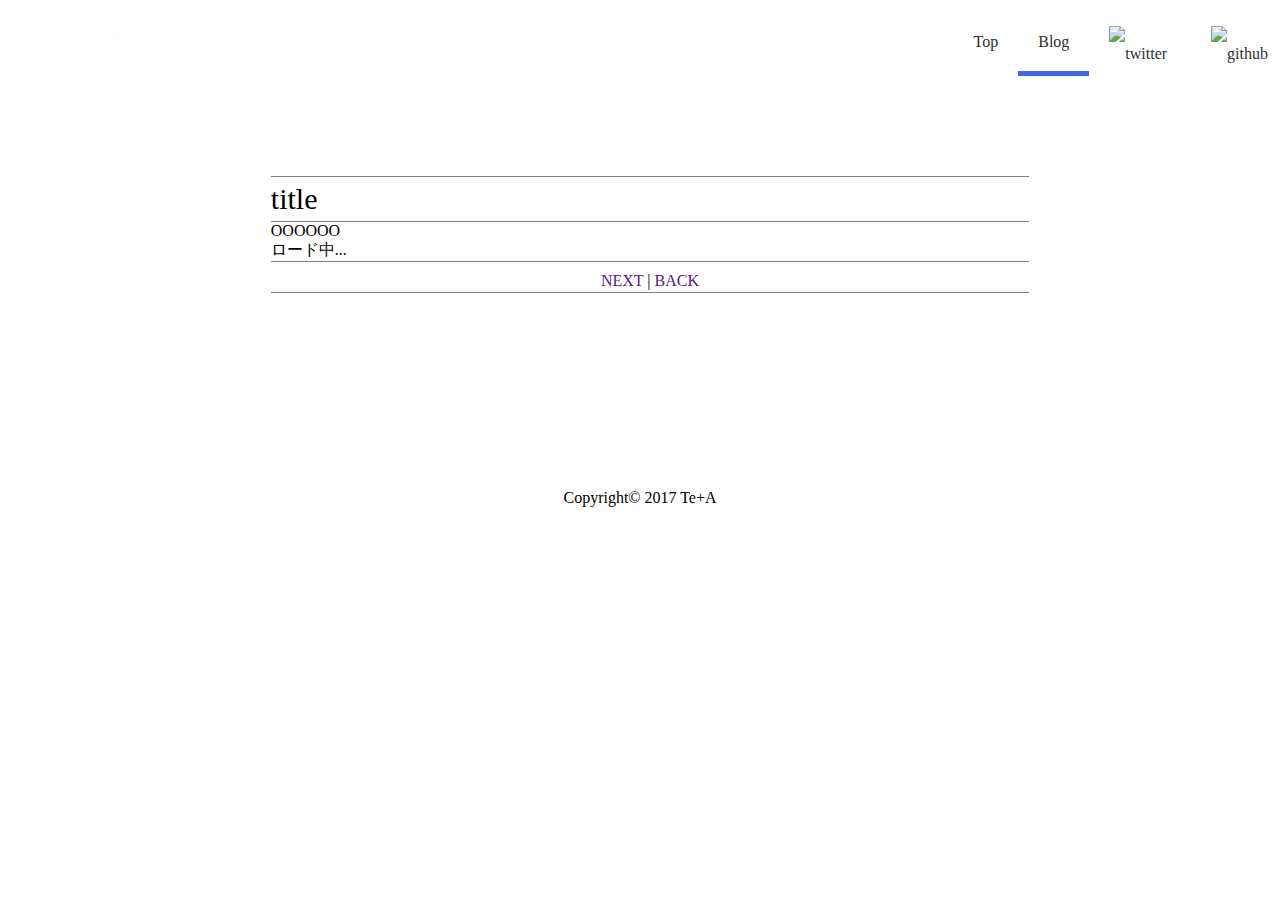
==== public/blog/index.html @ 0ed85ba5 "fix loading" ====
<!DOCTYPE html>
<html lang="ja">

<head>
  <meta charset="utf-8">
  <meta name="viewport" content="width=device-width,initial-scale=1">
  <meta name="keywords" content="京都産業大学,京都産業,京都,サークル,アプリ,制作,開発,Webアプリ,ソフトウェア,android,iOS">
  <meta name="description" content="京都産業大学届出団体アプリ制作サークルTe+A.ゼロからプロを目指すサークルです。効率よくアプリ開発が学べてソフトウェアが開発できるようになります。">
  <title>Te+A</title>
  <link rel="stylesheet" href="../assets/css/reset.css">
  <link rel="stylesheet" href="../assets/css/common.css">
  <link rel="stylesheet" href="../assets/css/mobile.css">
  <link rel="stylesheet" href="../assets/css/colors.css">
  <link rel="stylesheet" href="../assets/css/blog.css">
</head>

<body>
  <header id="top-head">
    <div class="inner">
      <div class="logo">
        <img src="../assets/img/logo-teablog-white.png">
      </div>
      <div id="nav-toggle">
        <div>
          <span></span>
          <span></span>
          <span></span>
        </div>
      </div>

      <nav id="global-nav">
        <ul>
          <li><a href="../index.html" class="nav-item">Top</a></li>
          <li class="current"><a href="" class="nav-item">Blog</a></li>
          <li>
            <class="icon-item">
              <a href="https://twitter.com/teaapplication?lang=ja" class="social-icon" target="_blank">
                <img src="../assets/img/Twitter_Logo_White_On_Image.png" class="icon" alt="twitter">
              </a>
              <a href="https://github.com/tea-app" class="social-icon" target="_blank">
                <img src="../assets/img/GitHub-Mark-Light-120px-plus.png" class="icon" alt="github">
              </a>
          </li>
        </ul>
      </nav>
    </div>
  </header>

  <div class="main">
    <div class="blog-title">
      title
    </div>

    <div class="blog-author">
      OOOOOO
    </div>

    <div id="blog-contents">ロード中...</div>

    <div class="blog-arrow">
      <a href=""> NEXT </a>
      |
      <a href=""> BACK </a>
    </div>

  </div>

  <footer>
    <div class="copyright">Copyright©︎ 2017 Te+A</div>
  </footer>

  <script type="text/javascript" src="../assets/js/lib/axios/dist/axios.standalone.js"></script>
  <script type="text/javascript" src="../assets/js/lib/CryptoJS/rollups/hmac-sha256.js"></script>
  <script type="text/javascript" src="../assets/js/lib/CryptoJS/rollups/sha256.js"></script>
  <script type="text/javascript" src="../assets/js/lib/CryptoJS/components/hmac.js"></script>
  <script type="text/javascript" src="../assets/js/lib/CryptoJS/components/enc-base64.js"></script>
  <script type="text/javascript" src="../assets/js/lib/url-template/url-template.js"></script>
  <script type="text/javascript" src="../assets/js/lib/apiGatewayCore/sigV4Client.js"></script>
  <script type="text/javascript" src="../assets/js/lib/apiGatewayCore/apiGatewayClient.js"></script>
  <script type="text/javascript" src="../assets/js/lib/apiGatewayCore/simpleHttpClient.js"></script>
  <script type="text/javascript" src="../assets/js/lib/apiGatewayCore/utils.js"></script>
  <script type="text/javascript" src="../assets/js/apigClient.js"></script>
  <script type="text/javascript" src="../assets/js/contact.js"></script>
  <script type="text/javascript" src="http://ajax.googleapis.com/ajax/libs/jquery/1.9.1/jquery.min.js"></script>
  <script type="text/javascript" src="../assets/js/header.fixed.js"></script>
  <script type="text/javascript" src="/assets/js/markdown.js"></script>
  <script type="text/javascript" src="http://cdnjs.cloudflare.com/ajax/libs/marked/0.3.2/marked.min.js"></script>

</body>

</html>
---- public/assets/css/common.css ----
h1 {
    font-size: 48px;
    font-weight: bold;
}
h2 {
    font-size: 32px;
}
p {
    font-size: 18px;
}
a {
    font-size: 16px;
    text-decoration: none;
}
.section-title {
    padding-top: 56px;
    padding-bottom: 24px;
}
.inner {
    width: 100%;
    margin: auto;
}
.inner:after {
    content: "";
    clear: both;
    display: block;
}

.current {
  border-bottom: 5px solid royalblue;
}

#top-head {
    width: 100%;
    height: 56px;
    top: -100px;
    position: absolute;
    margin: 100px auto 0;
    line-height: 56px;
    z-index: 999;
}
#top-head a,
#top-head {
    color: #303030;
    text-decoration: none;
}
#top-head .logo {
    float: left;
    margin-top: 8px;
    margin-left: 48px;
}
.logo img {
    height: 24px;
    position: absolute;
    margin-top: 8px;
}
#global-nav ul {
    width: auto;
    height: 56px;
    list-style: none;
    right: 0;
    bottom: 0;
    font-size: 14px;
    float:right;
}
#global-nav ul li {
    float: left;
    line-height: 56px;
}
#global-nav ul li a {
    padding: 0 20px;
}
#global-nav .icon {
    height: 32px;
    width: 32px;
    margin-top: 12px;
}
#top-head.fixed {
    margin-top: 0;
    top: 0;
    position: fixed;
    height: 56px;
    transition: top 0.65s ease-in;
    -webkit-transition: top 0.65s ease-in;
    -moz-transition: top 0.65s ease-in;
}
#top-head.fixed {
    font-size: 24px;
}
#top-head.fixed #global-nav ul li a {
    padding: 0 20px;
}
#nav-toggle {
    display: none;
    position: absolute;
    right: 12px;
    top: 14px;
    width: 34px;
    height: 36px;
    cursor: pointer;
    z-index: 101;
}
#nav-toggle div {
    position: relative;
}
#nav-toggle span {
    display: block;
    position: absolute;
    height: 4px;
    width: 100%;
    left: 0;
    -webkit-transition: .35s ease-in-out;
    -moz-transition: .35s ease-in-out;
    transition: .35s ease-in-out;
}
#nav-toggle span:nth-child(1) {
    top: 0;
}
#nav-toggle span:nth-child(2) {
    top: 11px;
}
#nav-toggle span:nth-child(3) {
    top: 22px;
}
.main {
    padding: 16px;
}
.top {
    margin-top: 56px;
    text-align: center;
}
.top-image {
    width: 100%;
    max-width: 900px;
    margin-top: 64px;
    margin-bottom: 64px;
}

.abouts {
    width: 100%;
    color: #336FD0;
    padding-bottom: 32px;
}
.abouts-section{
    width: 100%;
    max-width: 900px;
    margin: auto;
}
.about-us p {
    margin: 16px 0;
}
.value {
    width: 100%;
    text-align: center;
    padding-top: 32px;
}
.value-box {
    width: 100%;
    padding: 24px 0;
}
.trust {
    color: #F2755F;
    margin-bottom: 24px;
}
.fair {
    color: #66CDAA;
    margin-bottom: 24px;
}
.moral {
    color: #6A88E0;
    margin-bottom: 24px;
}

.activities {
    width: 100%;
    padding-bottom: 60px;
}
.activities-section {
    width: 100%;
    max-width: 900px;
    margin: auto;
}
.contacts-section {
    width: 100%;
    margin-top: 40px;
}
.map-frame {
    height: 400px;
    width: 100%;
    max-width: 600px;
}
.address {
    font-size: 16px;
    margin-top: 20px;
}
.address span {
    font-size: 18px;
    font-weight: bold;
}
.view-map {
    border-bottom: 1px solid #797979;
}

.contacts {
    width: 100%;
    padding-bottom: 60px;
    display: inline-block;
}
.social-icon {
    text-decoration: none;
    cursor: pointer;
}
.contacts-section {
    width: 100%;
    max-width: 900px;
    margin: auto;
}
.contact-form {
    width: 100%;
    max-width: 450px;
}
input[type="text"], textarea {
    width: 100%;
    max-width:450px;
    padding: 5px 0 5px 5px;
    margin-bottom: 20px;
    vertical-align: middle;
    border: 1px solid #303030;
    border-radius: 3px;
    resize: none;
    font-size: 16px;
}
textarea {
    height: 300px;
}
.btn {
    font-size: 18px;
    padding: 10px 35px;
    border-radius: 3px;
    border: 1px solid #303030;
    cursor: pointer;
}
footer {
    height: 56px;
    text-align: center;
}
.copyright {
    line-height: 56px;
}
---- public/assets/css/blog.css ----
.main {
  width: 60%;
  padding: 50px 10px;
  margin: 10% 20%;
}

.blog-title{
  border-top: 1px solid gray;
  border-bottom: 0.1px solid gray;
  padding: 5px 0;
  font-size: 30px;
}

.blog-contents{
  border-top: 2px solid gray;
  padding: 30px 10px 100px;
}
.blog-arrow{
  padding: 10px 0 2px;
  border-top: 1px solid gray;
  border-bottom: 1px solid gray;
  text-align: center;
}
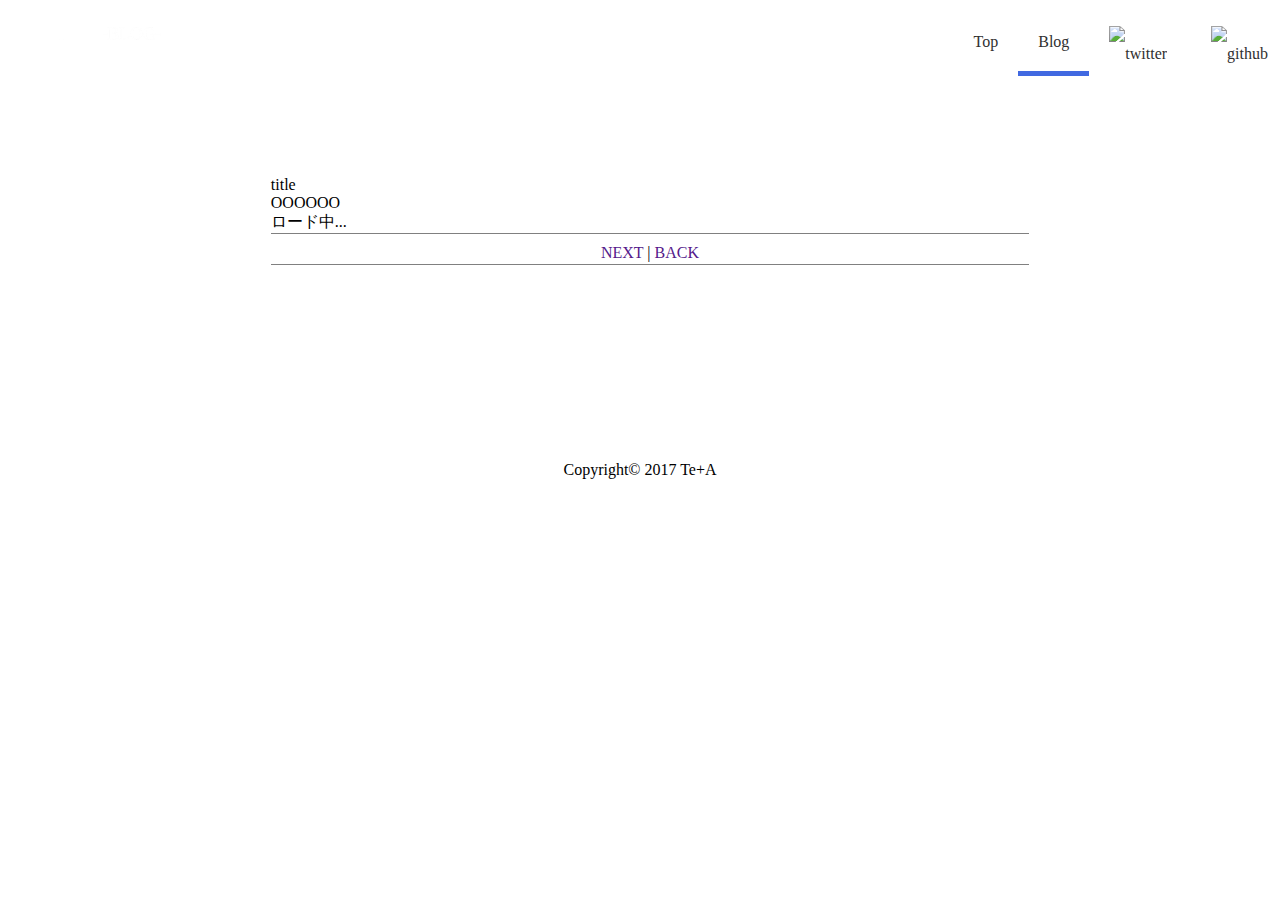
==== commit b8b9951e: "byid" ====
--- a/public/blog/index.html
+++ b/public/blog/index.html
@@ -47,13 +47,9 @@
   </header>
 
   <div class="main">
-    <div class="blog-title">
-      title
-    </div>
+    <div id="blog-title">title</div>
 
-    <div class="blog-author">
-      OOOOOO
-    </div>
+    <div id="blog-author">OOOOOO</div>
 
     <div id="blog-contents">ロード中...</div>
 
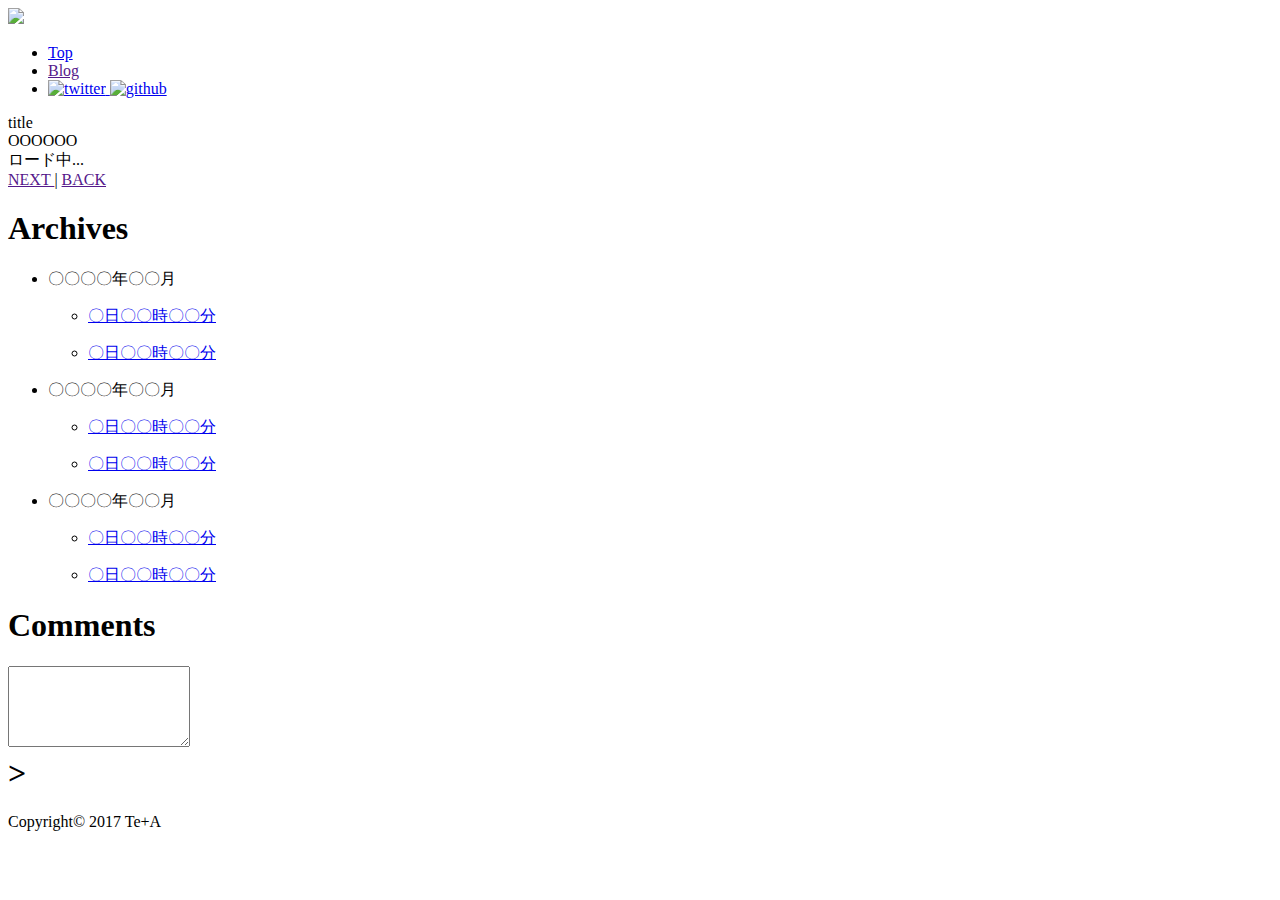
==== commit 117d5c4c: "blog commit" ====
--- a/public/blog/index.html
+++ b/public/blog/index.html
@@ -7,18 +7,18 @@
   <meta name="keywords" content="京都産業大学,京都産業,京都,サークル,アプリ,制作,開発,Webアプリ,ソフトウェア,android,iOS">
   <meta name="description" content="京都産業大学届出団体アプリ制作サークルTe+A.ゼロからプロを目指すサークルです。効率よくアプリ開発が学べてソフトウェアが開発できるようになります。">
   <title>Te+A</title>
-  <link rel="stylesheet" href="../assets/css/reset.css">
-  <link rel="stylesheet" href="../assets/css/common.css">
-  <link rel="stylesheet" href="../assets/css/mobile.css">
-  <link rel="stylesheet" href="../assets/css/colors.css">
-  <link rel="stylesheet" href="../assets/css/blog.css">
+  <link rel="stylesheet" href="/assets/css/reset.css">
+  <link rel="stylesheet" href="/assets/css/common.css">
+  <link rel="stylesheet" href="/assets/css/mobile.css">
+  <link rel="stylesheet" href="/assets/css/colors.css">
+  <link rel="stylesheet" href="/assets/css/blog.css">
 </head>
 
 <body>
   <header id="top-head">
     <div class="inner">
       <div class="logo">
-        <img src="../assets/img/logo-teablog-white.png">
+        <img src="/assets/img/logo-teablog-white.png">
       </div>
       <div id="nav-toggle">
         <div>
@@ -30,15 +30,15 @@
 
       <nav id="global-nav">
         <ul>
-          <li><a href="../index.html" class="nav-item">Top</a></li>
+          <li><a href="/index.html" class="nav-item">Top</a></li>
           <li class="current"><a href="" class="nav-item">Blog</a></li>
           <li>
             <class="icon-item">
               <a href="https://twitter.com/teaapplication?lang=ja" class="social-icon" target="_blank">
-                <img src="../assets/img/Twitter_Logo_White_On_Image.png" class="icon" alt="twitter">
+                <img src="/assets/img/Twitter_Logo_White_On_Image.png" class="icon" alt="twitter">
               </a>
               <a href="https://github.com/tea-app" class="social-icon" target="_blank">
-                <img src="../assets/img/GitHub-Mark-Light-120px-plus.png" class="icon" alt="github">
+                <img src="/assets/img/GitHub-Mark-Light-120px-plus.png" class="icon" alt="github">
               </a>
           </li>
         </ul>
@@ -47,9 +47,13 @@
   </header>
 
   <div class="main">
-    <div id="blog-title">title</div>
+    <div id="blog-title">
+      title
+    </div>
 
-    <div id="blog-author">OOOOOO</div>
+    <div id="blog-author">
+      OOOOOO
+    </div>
 
     <div id="blog-contents">ロード中...</div>
 
@@ -61,24 +65,70 @@
 
   </div>
 
+  <div class="blog-archives">
+    <h1>Archives</h1>
+    <ul class="blog-archive-list">
+      <li>〇〇〇〇年〇〇月
+        <ul id="blog-archive">
+          <li>
+            <p><a href="URL">〇日〇〇時〇〇分</a></p>
+          </li>
+          <li>
+            <p><a href="URL">〇日〇〇時〇〇分</a></p>
+          </li>
+        </ul>
+      </li>
+      <li>〇〇〇〇年〇〇月
+        <ul id="blog-archive">
+          <li>
+            <p><a href="URL">〇日〇〇時〇〇分</a></p>
+          </li>
+          <li>
+            <p><a href="URL">〇日〇〇時〇〇分</a></p>
+          </li>
+        </ul>
+      </li>
+      <li>〇〇〇〇年〇〇月
+        <ul id="blog-archive">
+          <li>
+            <p><a href="URL">〇日〇〇時〇〇分</a></p>
+          </li>
+          <li>
+            <p><a href="URL">〇日〇〇時〇〇分</a></p>
+          </li>
+        </ul>
+      </li>
+    </ul>
+  </div>
+
+  <div class="blog-comments">
+    <h1>Comments<h1>
+        <div class="blog-input-commentbox">
+          <textarea name="comment" id="input-comments" cols="20" rows="5"></textarea>
+          <div class="blog-output-commntbox" id="output-comments">
+          </div>>
+        </div>
+  </div>
+
+
   <footer>
     <div class="copyright">Copyright©︎ 2017 Te+A</div>
   </footer>
 
-  <script type="text/javascript" src="../assets/js/lib/axios/dist/axios.standalone.js"></script>
-  <script type="text/javascript" src="../assets/js/lib/CryptoJS/rollups/hmac-sha256.js"></script>
-  <script type="text/javascript" src="../assets/js/lib/CryptoJS/rollups/sha256.js"></script>
-  <script type="text/javascript" src="../assets/js/lib/CryptoJS/components/hmac.js"></script>
-  <script type="text/javascript" src="../assets/js/lib/CryptoJS/components/enc-base64.js"></script>
-  <script type="text/javascript" src="../assets/js/lib/url-template/url-template.js"></script>
-  <script type="text/javascript" src="../assets/js/lib/apiGatewayCore/sigV4Client.js"></script>
-  <script type="text/javascript" src="../assets/js/lib/apiGatewayCore/apiGatewayClient.js"></script>
-  <script type="text/javascript" src="../assets/js/lib/apiGatewayCore/simpleHttpClient.js"></script>
-  <script type="text/javascript" src="../assets/js/lib/apiGatewayCore/utils.js"></script>
-  <script type="text/javascript" src="../assets/js/apigClient.js"></script>
-  <script type="text/javascript" src="../assets/js/contact.js"></script>
+  <script type="text/javascript" src="/assets/js/lib/axios/dist/axios.standalone.js"></script>
+  <script type="text/javascript" src="/assets/js/lib/CryptoJS/rollups/hmac-sha256.js"></script>
+  <script type="text/javascript" src="/assets/js/lib/CryptoJS/rollups/sha256.js"></script>
+  <script type="text/javascript" src="/assets/js/lib/CryptoJS/components/hmac.js"></script>
+  <script type="text/javascript" src="/assets/js/lib/CryptoJS/components/enc-base64.js"></script>
+  <script type="text/javascript" src="/assets/js/lib/url-template/url-template.js"></script>
+  <script type="text/javascript" src="/assets/js/lib/apiGatewayCore/sigV4Client.js"></script>
+  <script type="text/javascript" src="/assets/js/lib/apiGatewayCore/apiGatewayClient.js"></script>
+  <script type="text/javascript" src="/assets/js/lib/apiGatewayCore/simpleHttpClient.js"></script>
+  <script type="text/javascript" src="/assets/js/lib/apiGatewayCore/utils.js"></script>
+  <script type="text/javascript" src="/assets/js/apigClient.js"></script>
+  <script type="text/javascript" src="/assets/js/contact.js"></script>
   <script type="text/javascript" src="http://ajax.googleapis.com/ajax/libs/jquery/1.9.1/jquery.min.js"></script>
-  <script type="text/javascript" src="../assets/js/header.fixed.js"></script>
+  <script type="text/javascript" src="/assets/js/header.fixed.js"></script>
   <script type="text/javascript" src="/assets/js/markdown.js"></script>
   <script type="text/javascript" src="http://cdnjs.cloudflare.com/ajax/libs/marked/0.3.2/marked.min.js"></script>
 
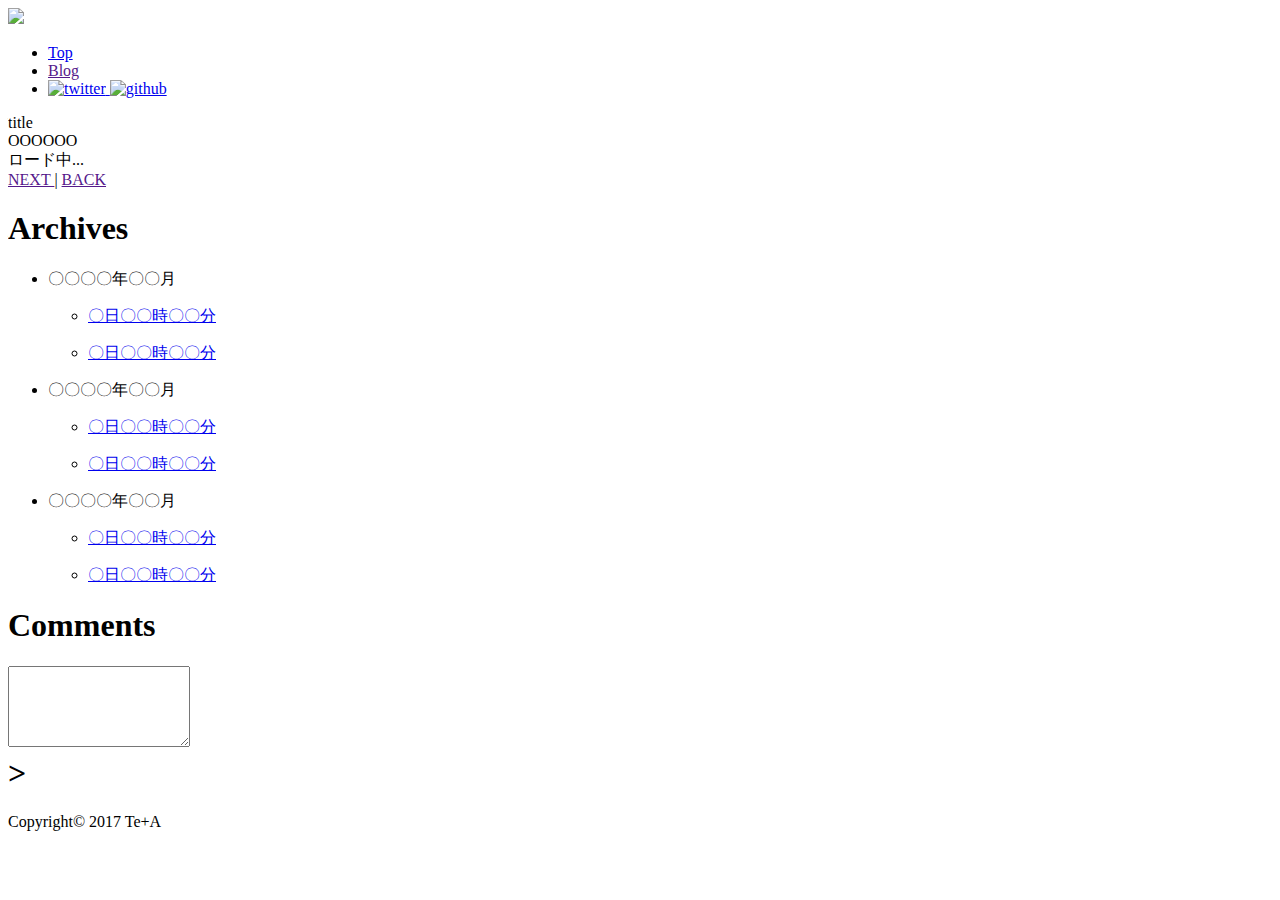
==== commit 496afb42: "homepage" ====
--- a/public/blog/index.html
+++ b/public/blog/index.html
@@ -30,7 +30,7 @@
 
       <nav id="global-nav">
         <ul>
-          <li><a href="/index.html" class="nav-item">Top</a></li>
+          <li><a href="/" class="nav-item">Top</a></li>
           <li class="current"><a href="" class="nav-item">Blog</a></li>
           <li>
             <class="icon-item">
@@ -134,4 +134,4 @@
 
 </body>
 
-</html>+</html>
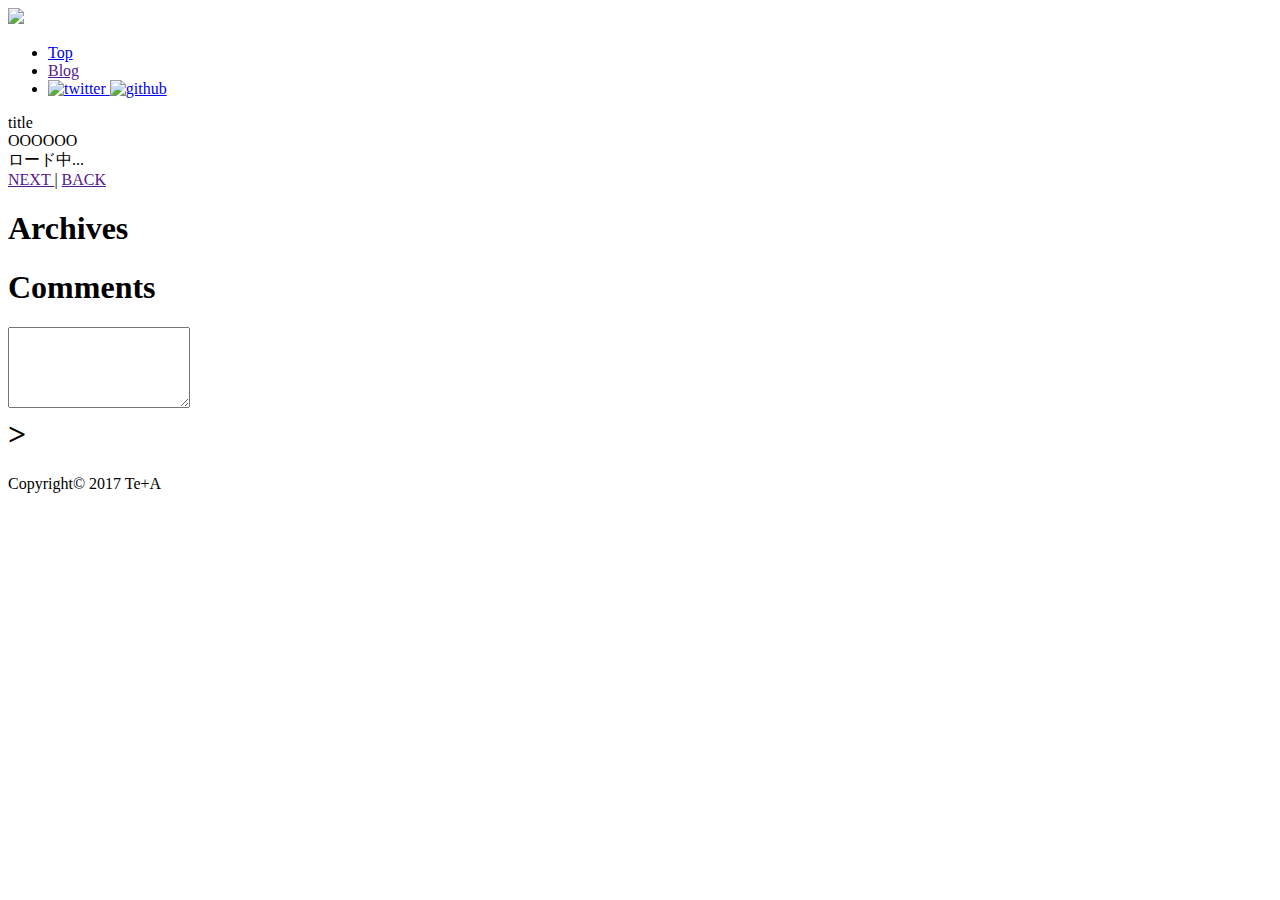
==== commit 12e9d84a: "Add blog archive" ====
--- a/public/blog/index.html
+++ b/public/blog/index.html
@@ -67,37 +67,7 @@
 
   <div class="blog-archives">
     <h1>Archives</h1>
-    <ul class="blog-archive-list">
-      <li>〇〇〇〇年〇〇月
-        <ul id="blog-archive">
-          <li>
-            <p><a href="URL">〇日〇〇時〇〇分</a></p>
-          </li>
-          <li>
-            <p><a href="URL">〇日〇〇時〇〇分</a></p>
-          </li>
-        </ul>
-      </li>
-      <li>〇〇〇〇年〇〇月
-        <ul id="blog-archive">
-          <li>
-            <p><a href="URL">〇日〇〇時〇〇分</a></p>
-          </li>
-          <li>
-            <p><a href="URL">〇日〇〇時〇〇分</a></p>
-          </li>
-        </ul>
-      </li>
-      <li>〇〇〇〇年〇〇月
-        <ul id="blog-archive">
-          <li>
-            <p><a href="URL">〇日〇〇時〇〇分</a></p>
-          </li>
-          <li>
-            <p><a href="URL">〇日〇〇時〇〇分</a></p>
-          </li>
-        </ul>
-      </li>
+    <ul id="blog-archive-list">
     </ul>
   </div>
 
@@ -134,4 +104,4 @@
 
 </body>
 
-</html>
+</html>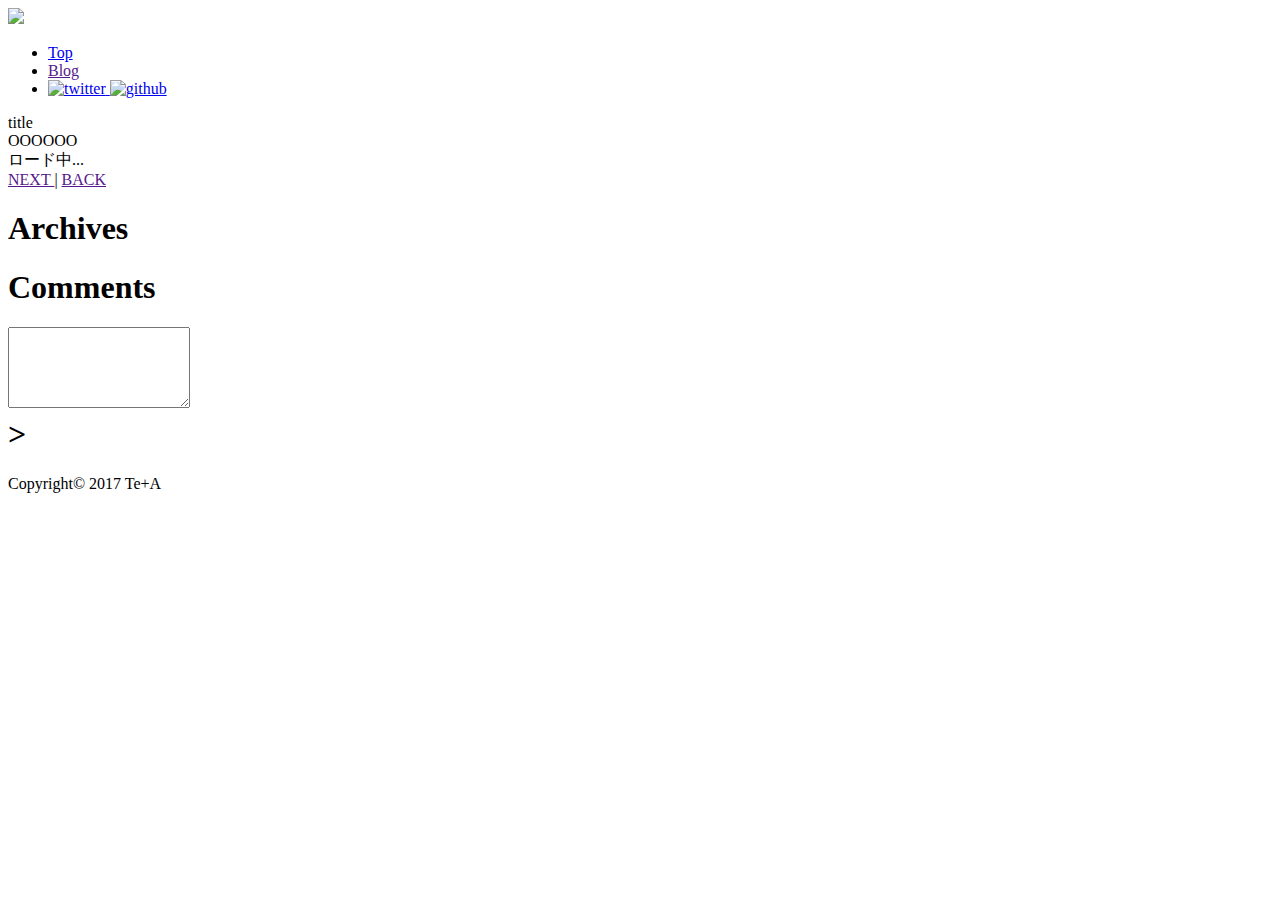
==== commit 3bd53923: "top page" ====
--- a/public/blog/index.html
+++ b/public/blog/index.html
@@ -12,6 +12,9 @@
   <link rel="stylesheet" href="/assets/css/mobile.css">
   <link rel="stylesheet" href="/assets/css/colors.css">
   <link rel="stylesheet" href="/assets/css/blog.css">
+  <link rel="stylesheet" href="https://cdnjs.cloudflare.com/ajax/libs/highlight.js/8.6/styles/default.min.css">
+  <script type="text/javascript" src="https://cdnjs.cloudflare.com/ajax/libs/highlight.js/8.6/highlight.min.js"></script>
+  <script>hljs.initHighlightingOnLoad();</script>
 </head>
 
 <body>
@@ -33,7 +36,7 @@
           <li><a href="/" class="nav-item">Top</a></li>
           <li class="current"><a href="" class="nav-item">Blog</a></li>
           <li>
-            <class="icon-item">
+            <div class="icon-item">
               <a href="https://twitter.com/teaapplication?lang=ja" class="social-icon" target="_blank">
                 <img src="/assets/img/Twitter_Logo_White_On_Image.png" class="icon" alt="twitter">
               </a>
@@ -101,7 +104,6 @@
   <script type="text/javascript" src="/assets/js/header.fixed.js"></script>
   <script type="text/javascript" src="/assets/js/markdown.js"></script>
   <script type="text/javascript" src="http://cdnjs.cloudflare.com/ajax/libs/marked/0.3.2/marked.min.js"></script>
-
 </body>
 
-</html>+</html>
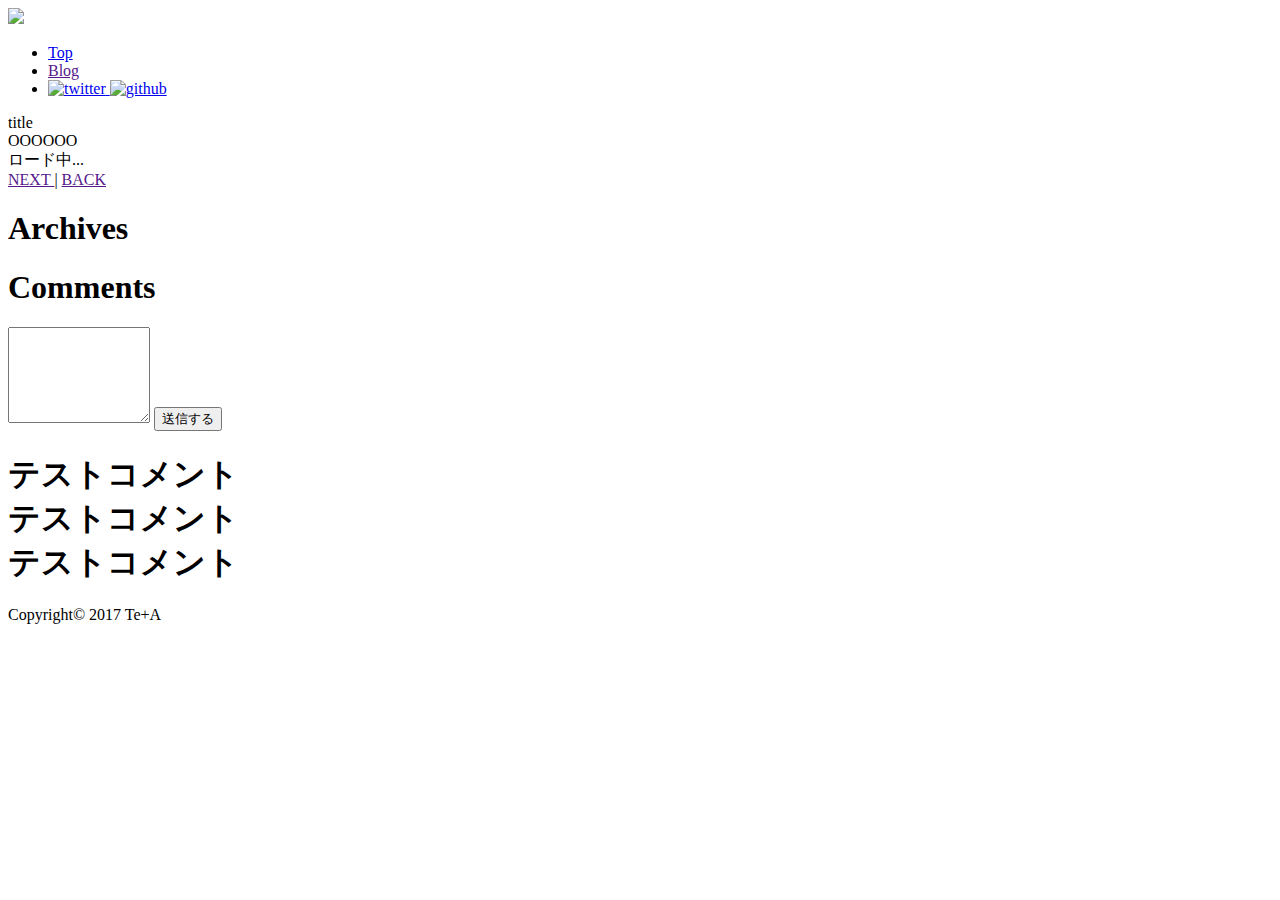
==== commit 1e4bdaa8: "final" ====
--- a/public/blog/index.html
+++ b/public/blog/index.html
@@ -60,7 +60,7 @@
 
     <div id="blog-contents">ロード中...</div>
 
-    <div class="blog-arrow">
+    <div id="blog-arrow">
       <a href=""> NEXT </a>
       |
       <a href=""> BACK </a>
@@ -75,14 +75,19 @@
   </div>
 
   <div class="blog-comments">
-    <h1>Comments<h1>
-        <div class="blog-input-commentbox">
-          <textarea name="comment" id="input-comments" cols="20" rows="5"></textarea>
-          <div class="blog-output-commntbox" id="output-comments">
-          </div>>
+    <h1>Comments</h1>
+    <div class="commentbox">
+      <div class="inputbox">
+        <textarea name="comment" id="input-comments" cols="15" rows="6"></textarea>
+        <input type="submit" value="送信する">
+      </div>
+      <div id="outputbox">
+        <div class="outputboxs">
+          <h1>テストコメント<br>テストコメント<br>テストコメント</h1>
         </div>
+      </div>
+    </div>
   </div>
-
 
   <footer>
     <div class="copyright">Copyright©︎ 2017 Te+A</div>
@@ -106,4 +111,4 @@
   <script type="text/javascript" src="http://cdnjs.cloudflare.com/ajax/libs/marked/0.3.2/marked.min.js"></script>
 </body>
 
-</html>
+</html>